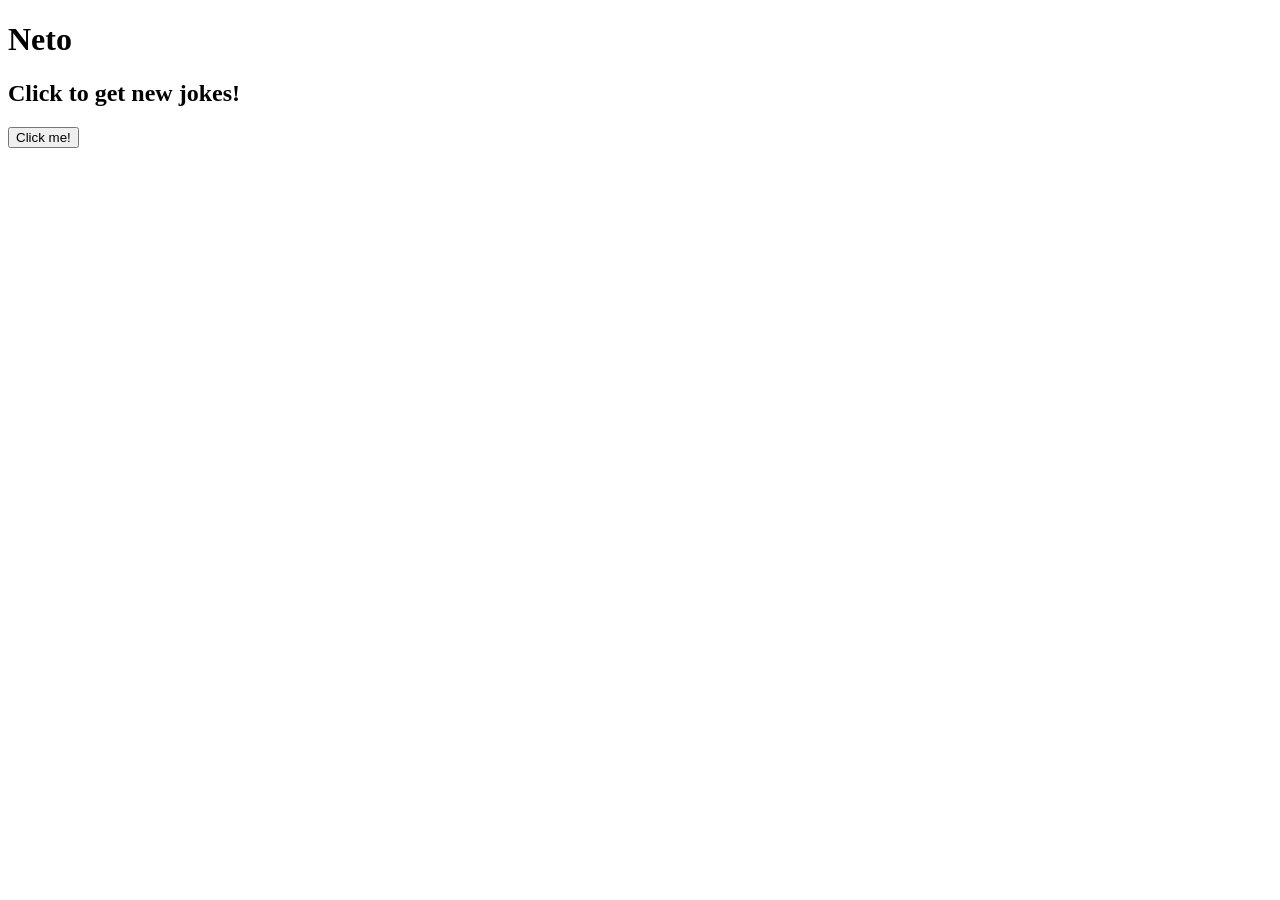
==== practica_git/index.html @ bcbba6d3 "Cambio para descartar" ====
<!doctype html>
<html lang="en">
  <head>
    <meta charset="UTF-8" />
    <meta name="viewport" content="width=device-width, initial-scale=1.0" />
    <title>Github</title>

    <script src="app.js" defer></script>
  </head>

  <body>
    <h1>Neto</h1>
    <h2>Click to get new jokes!</h2>
    <button>Click me!</button>
    <ul id="jokes"></ul>
  </body>
</html>
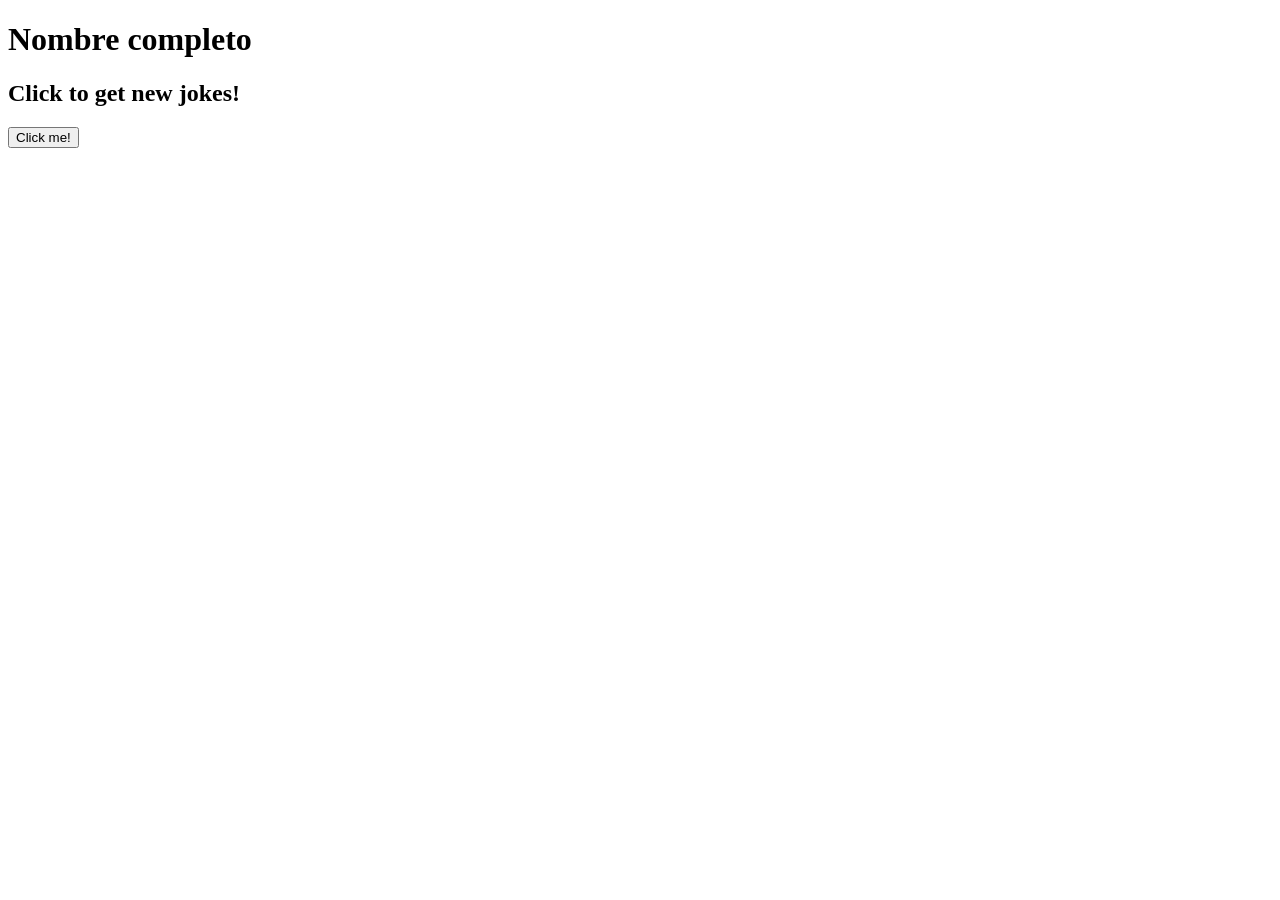
==== commit 4bac7b58: "Revert "Cambio para descartar" This reverts commit bcbba6d3f8ea74784c825bb48b3f61e4c740760b." ====
--- a/practica_git/index.html
+++ b/practica_git/index.html
@@ -9,7 +9,7 @@
   </head>
 
   <body>
-    <h1>Neto</h1>
+    <h1>Nombre completo</h1>
     <h2>Click to get new jokes!</h2>
     <button>Click me!</button>
     <ul id="jokes"></ul>
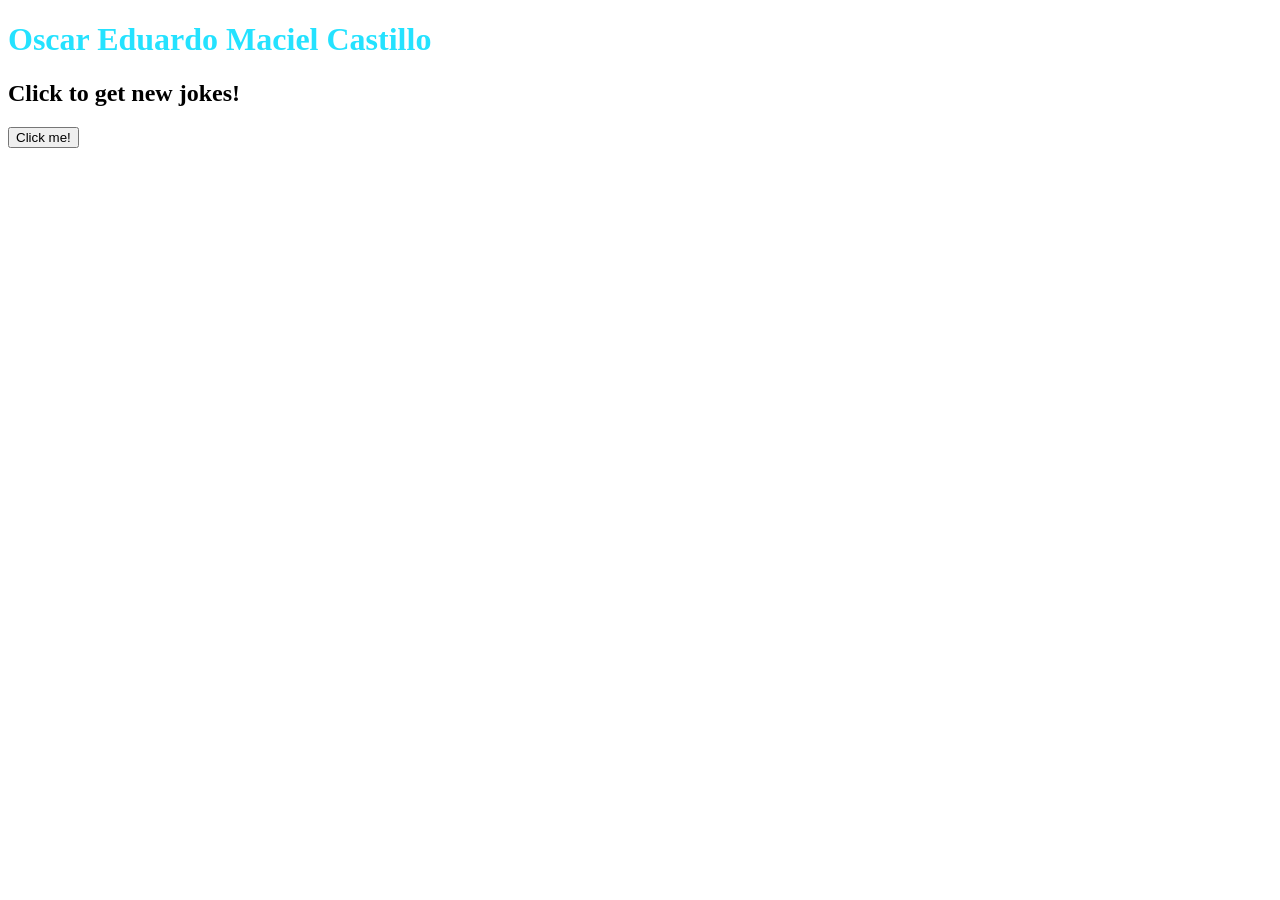
==== commit 107e4176: "Nombre en HTML" ====
--- a/practica_git/index.html
+++ b/practica_git/index.html
@@ -4,12 +4,12 @@
     <meta charset="UTF-8" />
     <meta name="viewport" content="width=device-width, initial-scale=1.0" />
     <title>Github</title>
-
+    <link rel="stylesheet" href="style.css" />
     <script src="app.js" defer></script>
   </head>
 
   <body>
-    <h1>Nombre completo</h1>
+    <h1>Oscar Eduardo Maciel Castillo</h1>
     <h2>Click to get new jokes!</h2>
     <button>Click me!</button>
     <ul id="jokes"></ul>
--- a/practica_git/style.css
+++ b/practica_git/style.css
@@ -0,0 +1,3 @@
+h1 {
+  color: rgb(36, 226, 255);
+}
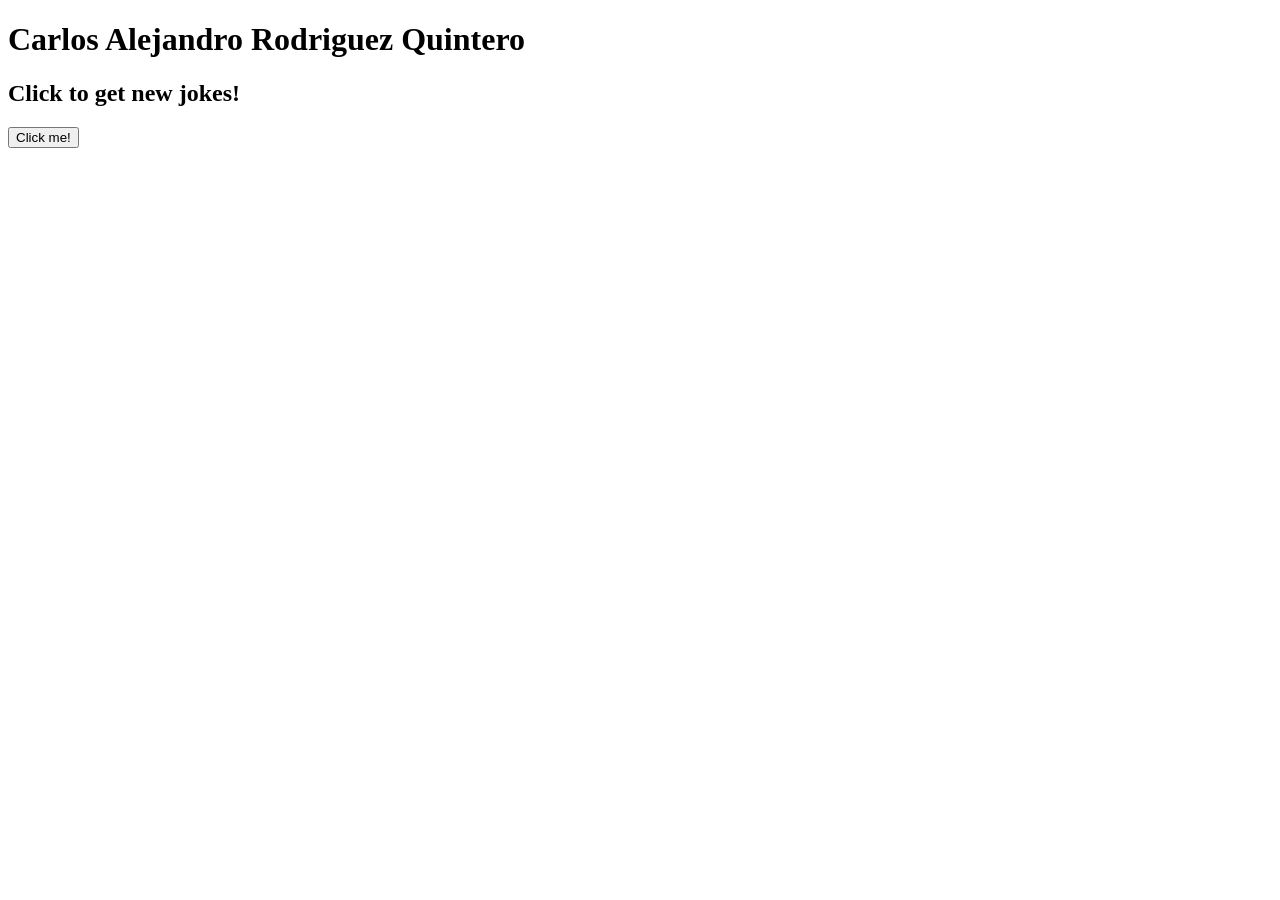
==== commit efaabac4: "Update index.html nombre actualizado" ====
--- a/practica_git/index.html
+++ b/practica_git/index.html
@@ -1,15 +1,15 @@
-<!doctype html>
+<!DOCTYPE html>
 <html lang="en">
   <head>
     <meta charset="UTF-8" />
     <meta name="viewport" content="width=device-width, initial-scale=1.0" />
     <title>Github</title>
-    <link rel="stylesheet" href="style.css" />
+
     <script src="app.js" defer></script>
   </head>
 
   <body>
-    <h1>Oscar Eduardo Maciel Castillo</h1>
+    <h1>Carlos Alejandro Rodriguez Quintero</h1>
     <h2>Click to get new jokes!</h2>
     <button>Click me!</button>
     <ul id="jokes"></ul>
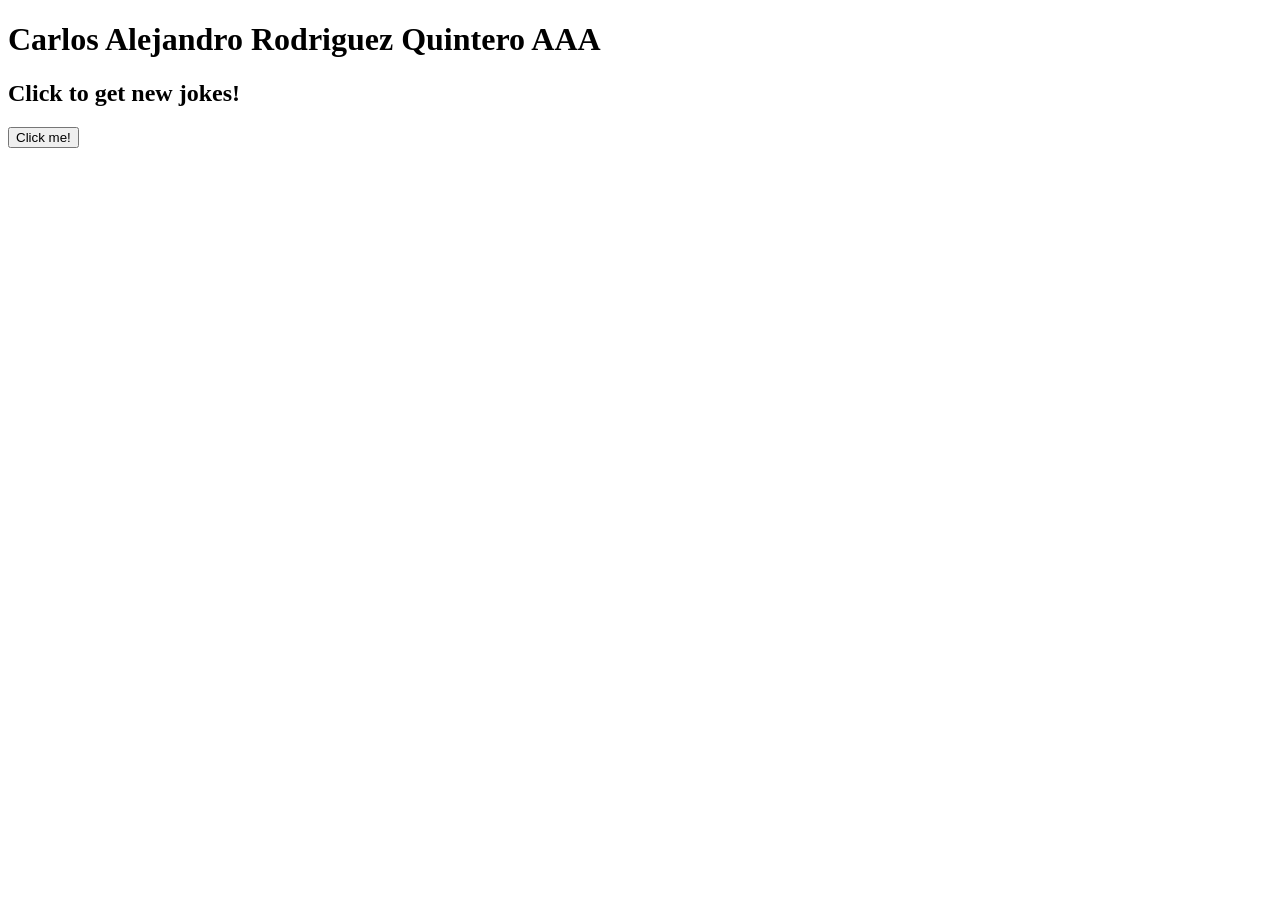
==== commit 3365c6c1: "probando probando" ====
--- a/practica_git/index.html
+++ b/practica_git/index.html
@@ -9,7 +9,7 @@
   </head>
 
   <body>
-    <h1>Carlos Alejandro Rodriguez Quintero</h1>
+    <h1>Carlos Alejandro Rodriguez Quintero AAA</h1>
     <h2>Click to get new jokes!</h2>
     <button>Click me!</button>
     <ul id="jokes"></ul>
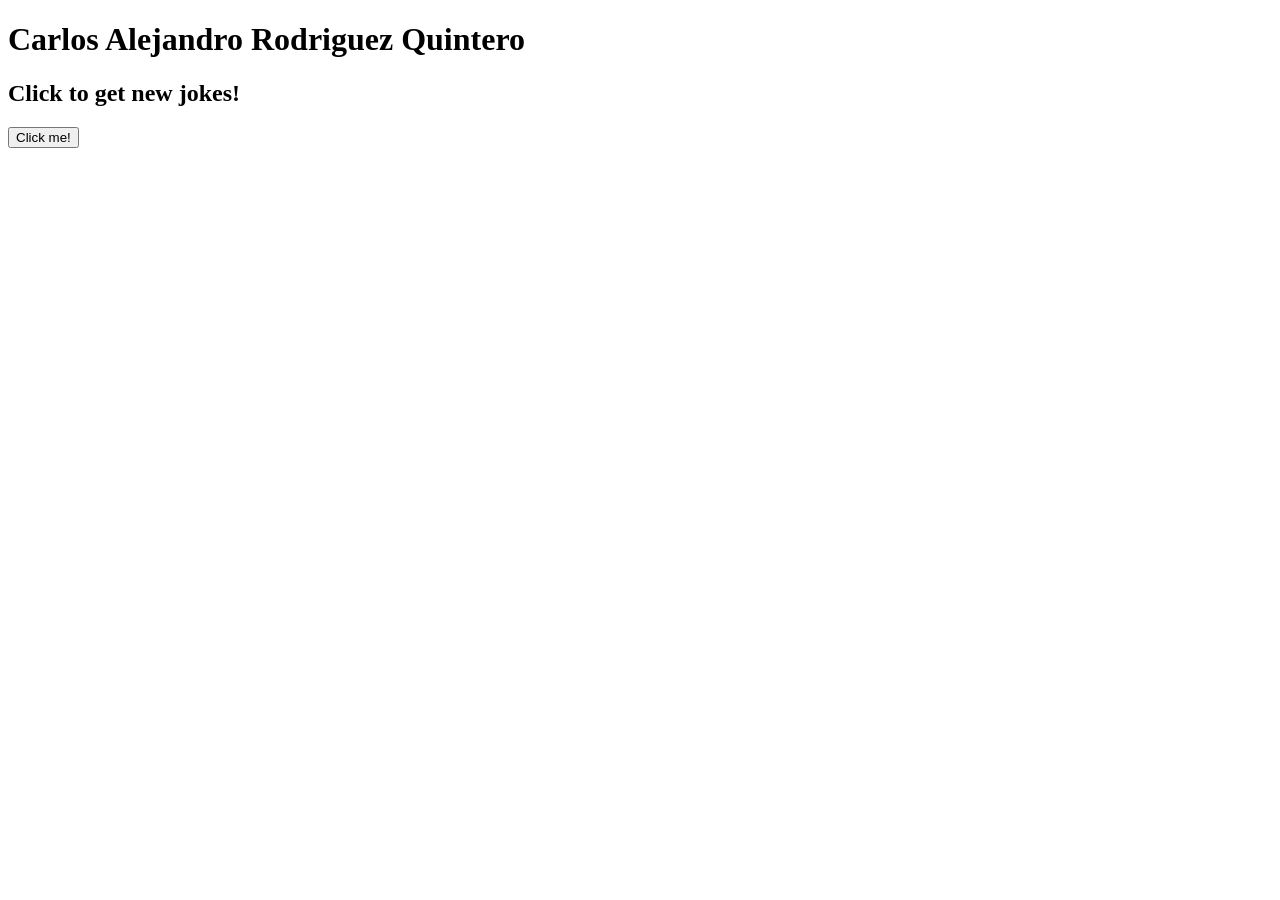
==== commit 538fc041: "ajuste a prueba ajuste a prueba" ====
--- a/practica_git/index.html
+++ b/practica_git/index.html
@@ -9,7 +9,7 @@
   </head>
 
   <body>
-    <h1>Carlos Alejandro Rodriguez Quintero AAA</h1>
+    <h1>Carlos Alejandro Rodriguez Quintero</h1>
     <h2>Click to get new jokes!</h2>
     <button>Click me!</button>
     <ul id="jokes"></ul>
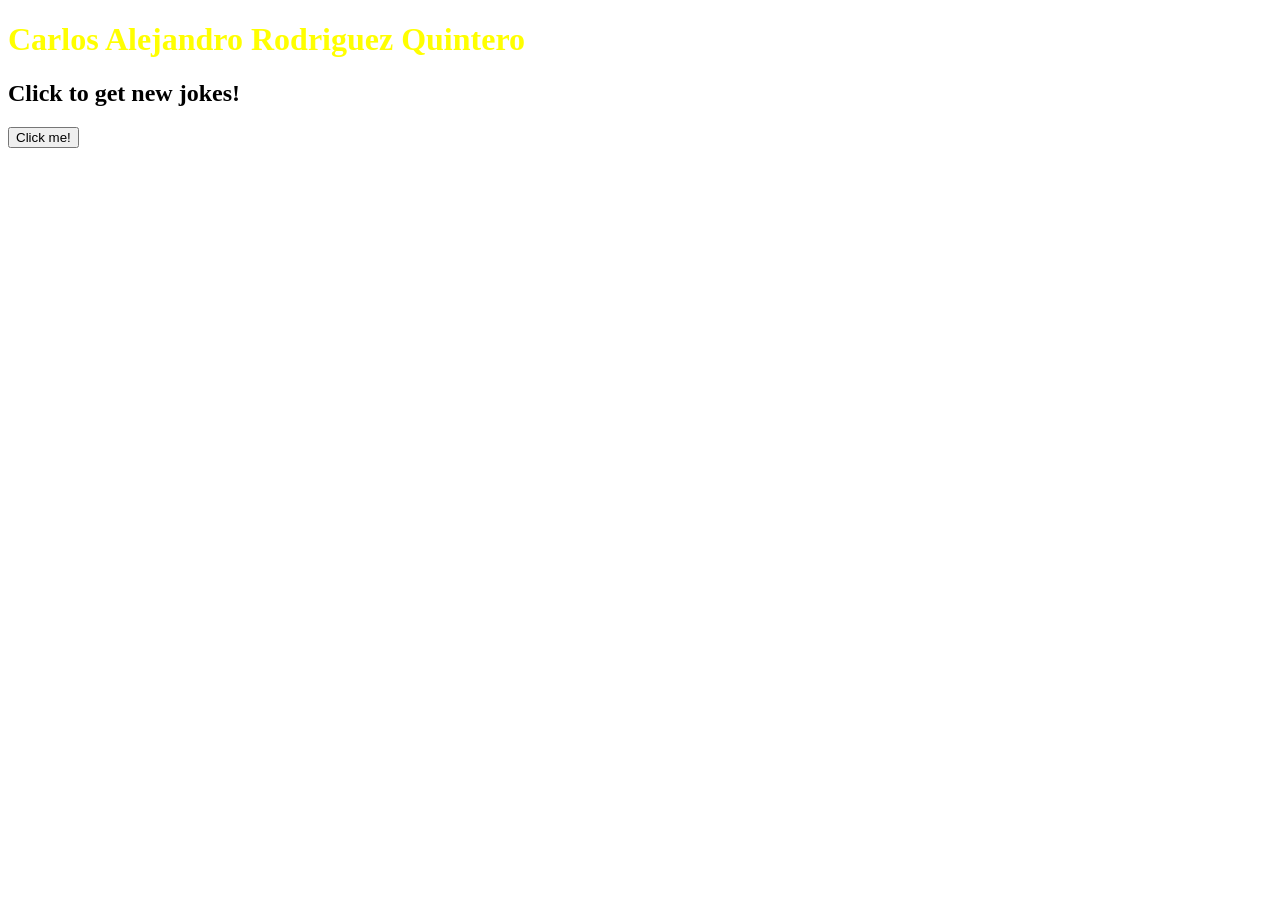
==== commit 9c52350d: "Update index.html" ====
--- a/practica_git/index.html
+++ b/practica_git/index.html
@@ -1,17 +1,19 @@
 <!DOCTYPE html>
 <html lang="en">
-  <head>
-    <meta charset="UTF-8" />
-    <meta name="viewport" content="width=device-width, initial-scale=1.0" />
-    <title>Github</title>
 
-    <script src="app.js" defer></script>
-  </head>
+<head>
+  <meta charset="UTF-8" />
+  <meta name="viewport" content="width=device-width, initial-scale=1.0" />
+  <title>Github</title>
+  <link rel="stylesheet" href="style.css" />
+  <script src="app.js" defer></script>
+</head>
 
-  <body>
-    <h1>Carlos Alejandro Rodriguez Quintero</h1>
-    <h2>Click to get new jokes!</h2>
-    <button>Click me!</button>
-    <ul id="jokes"></ul>
-  </body>
-</html>
+<body>
+  <h1>Carlos Alejandro Rodriguez Quintero</h1>
+  <h2>Click to get new jokes!</h2>
+  <button>Click me!</button>
+  <ul id="jokes"></ul>
+</body>
+
+</html>
--- a/practica_git/style.css
+++ b/practica_git/style.css
@@ -0,0 +1,3 @@
+h1 {
+  color: rgb(255, 255, 0);
+}
